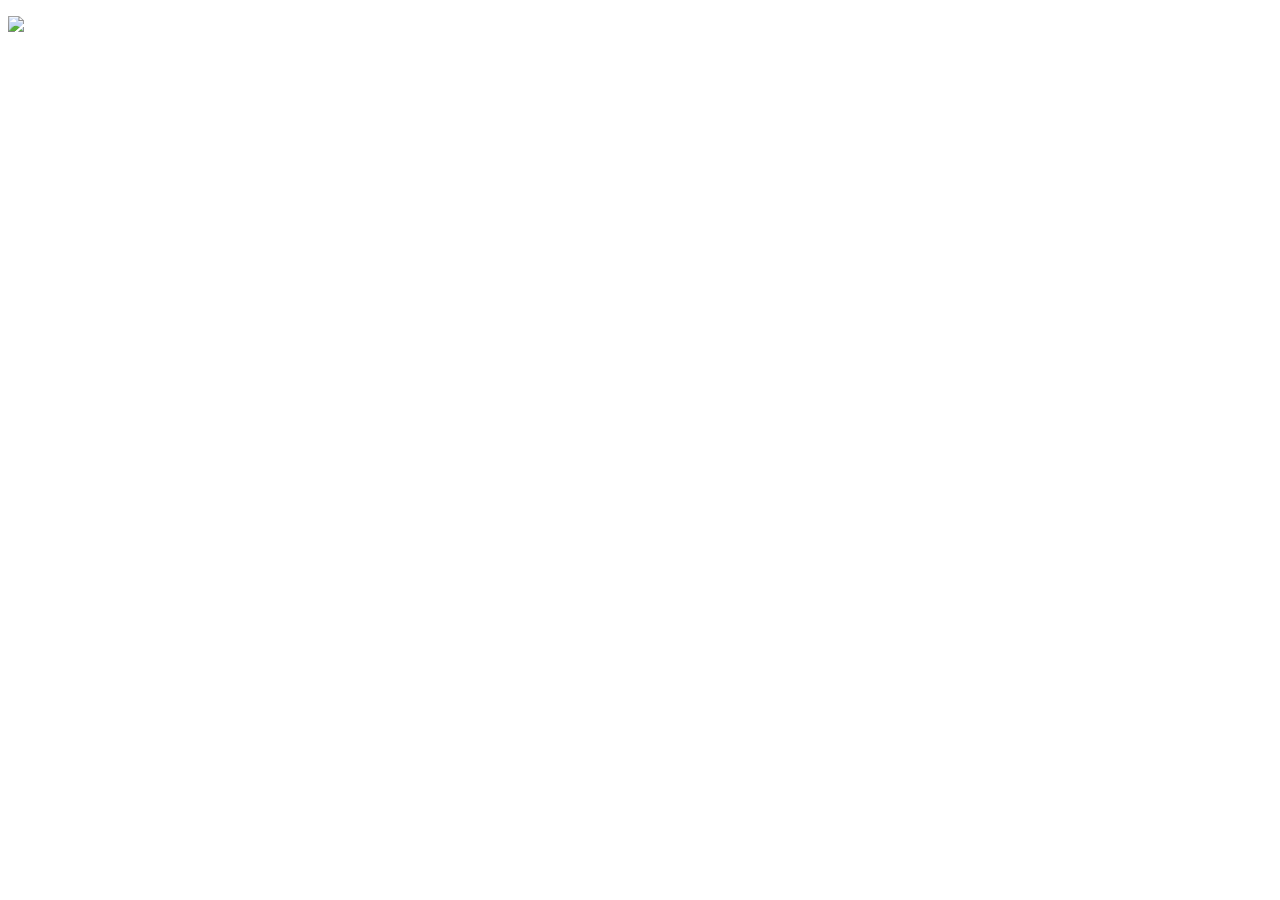
==== index.html @ e6be30a7 "Create index.html" ====
<!DOCTYPE html>

<html>

<!-- mixail.cf - отсюда взяли ресурс, сорри. -->

<head>
	<link href="index.css" rel="stylesheet" type="text/css"/>
	<title>MeigoHost TRANSFER</title>
</head>

<body>
	<p class="img"><img src="w.png"></p> <br>
</body>


</html>
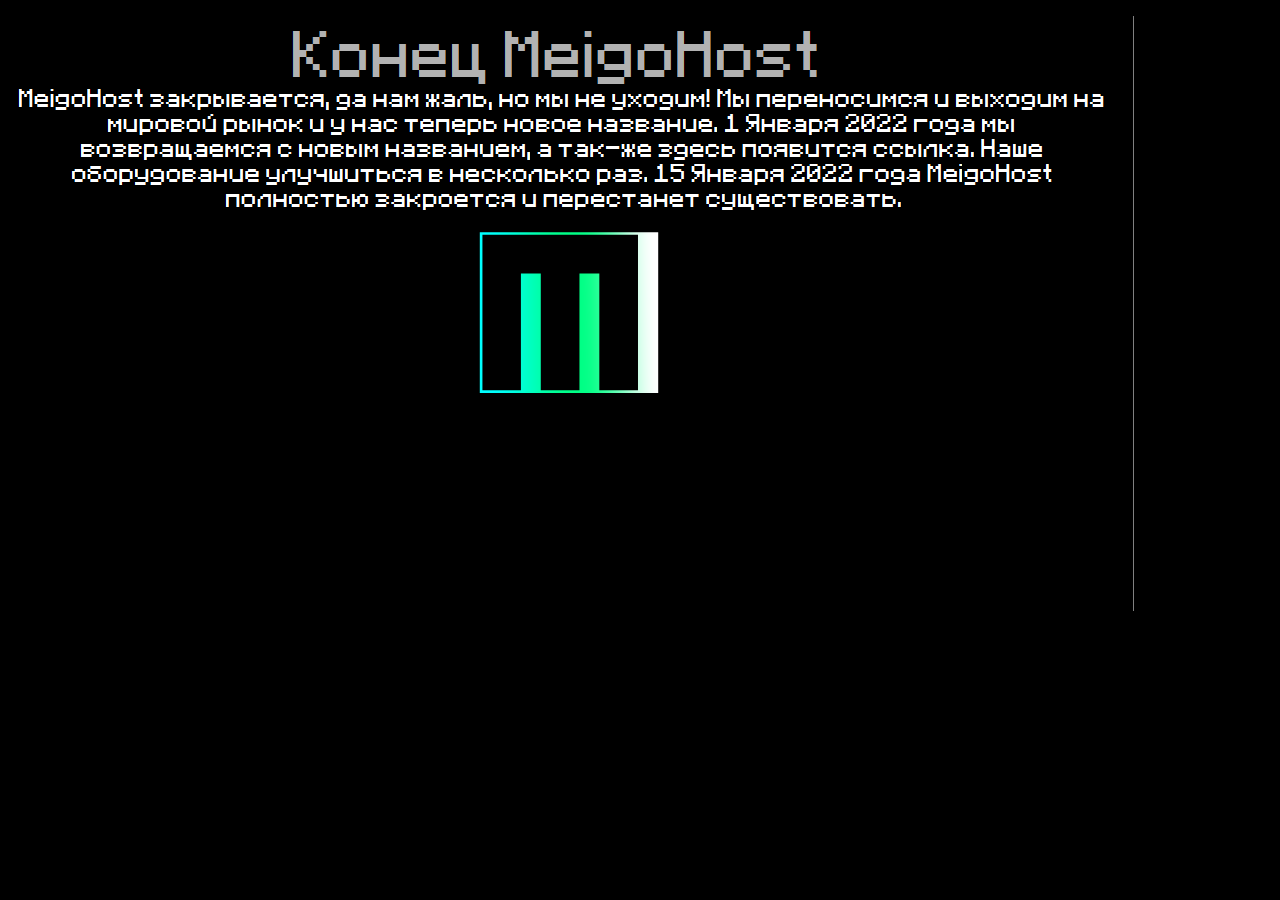
==== commit 841a9c95: "Update index.html" ====
--- a/index.html
+++ b/index.html
@@ -12,7 +12,7 @@
 </head>
 
 <body>
-	<p class="img"><img src="w.png"></p> <br>
+	<p class="img"><img src="img.png"></p> <br>
 </body>
 
 
--- a/index.css
+++ b/index.css
@@ -0,0 +1,9 @@
+body {
+
+	background-color: #000000;
+}
+
+.image {
+	
+	text-align: center;
+}
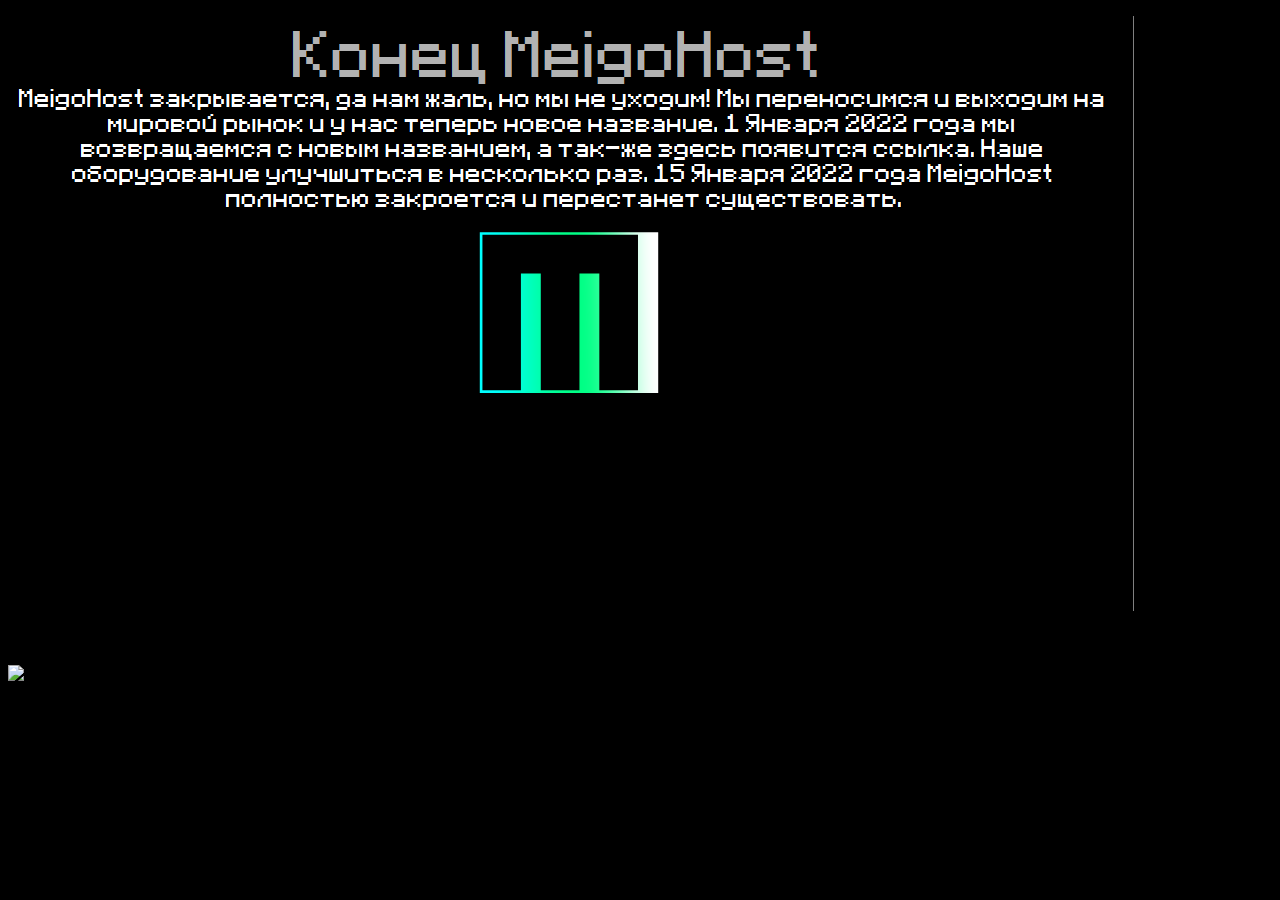
==== commit daafb028: "Update index.html" ====
--- a/index.html
+++ b/index.html
@@ -13,6 +13,7 @@
 
 <body>
 	<p class="img"><img src="img.png"></p> <br>
+	<a href="https://transfer.meigo.host/panel/"><p class="img"><img src="img2.png"></p></a> <br>
 </body>
 
 
